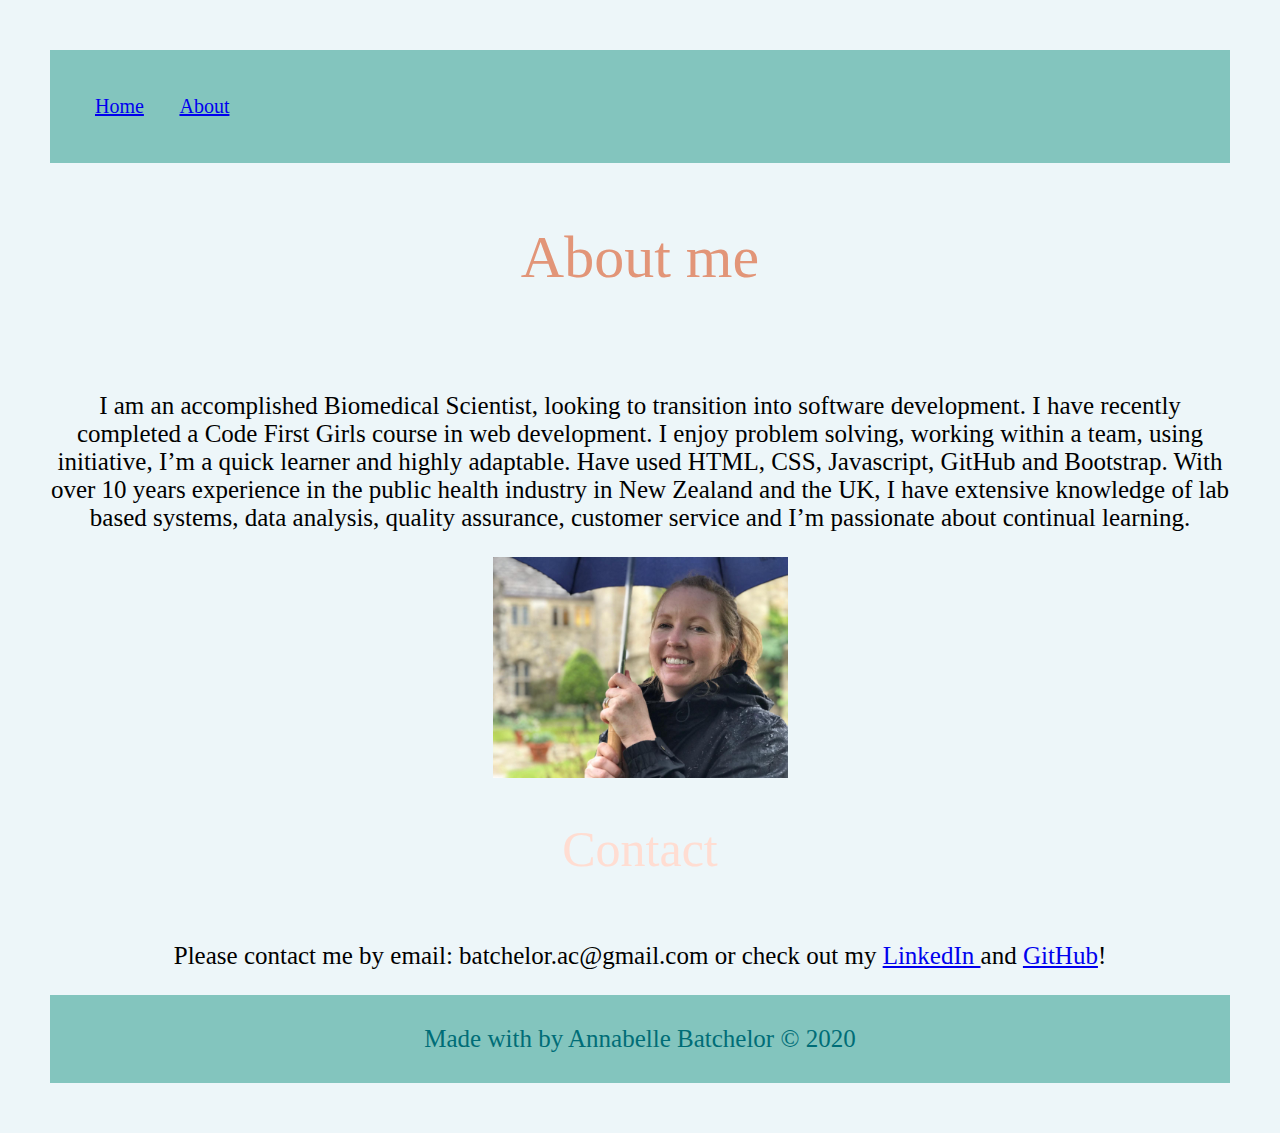
==== about.html @ 4c152f06 "updated code" ====
<!DOCTYPE html>
<html lang="en">
<head>
  <meta charset="UTF-8">
  <meta name="viewport" content="width=device-width, initial-scale=1.0">
  <link rel="stylesheet" href="style.css">

  <title>Pay Calculator</title>

</head>
<nav>
    <ul>
        <li>
            <a href="index.html">Home</a>
        </li>
        <li>
            <a href="about.html">About</a>
        </li>
    </ul>
</nav>
<body>
  <h1>About me</h1>

<p>I am an accomplished Biomedical Scientist, looking to transition into software development. I have recently completed a Code First Girls
    course in web development. I enjoy problem solving, working within a team, using initiative, I’m a quick learner and highly 
    adaptable. Have used HTML, CSS, Javascript, GitHub and Bootstrap. With over 10 years experience in the public health industry 
    in New Zealand and the UK, I have extensive knowledge of lab based systems, data analysis, quality assurance, customer service 
    and I’m passionate about continual learning.</p>

    <img id ="profile" class="rounded mx-auto d-block" src="css/profile.jpg" alt="Annabelle" style="width: 25%; height: 25%;">

    <h2>Contact</h2>

    <section id = "contact">
    <p>Please contact me by email: batchelor.ac@gmail.com or check out my <a id="profile-link" 
        href="https://www.linkedin.com/in/annabelle-b-001a9819a/" target="_blank">LinkedIn </a>and 
        <a id="profile-link" href="https://github.com/Annabelle86" target="_blank">GitHub</a>!</p>
    </section>
    </body>


<footer>
    Made with by Annabelle Batchelor &copy; 2020
  </footer>

  </html>
---- style.css ----
body {
    font-family: 'Raleway', sans-serif !important;
    margin: 0 !important;
    padding: 50px;
    background-color:#edf6f9ff !important;
    height: 100% !important;
}
/* CSS HEX 
--ming: #006d77ff;
--middle-blue-green: #83c5beff;
--alice-blue: #edf6f9ff;
--unbleached-silk: #ffddd2ff;
--dark-salmon: #e29578ff;
*/
nav {
    position: relative;
    text-align: left;
    margin-top: 0;
    padding: 30px;
    font-size: 20px;
    color:#006d77ff ;
    background-color:#83c5beff;
}

nav ul{
    position: center;
    bottom: 30px;
}

ul{
    margin: 0;
    list-style: none;
    padding: 0;
}

li{
    display: inline-block;
    padding: 15px;
    font-family: 'Parisienne', cursive;
    font-weight: 200;
}

h1{
    justify-content: center;
    text-align: center;
    font-size: 60px;
    font-display: bold;
    color:#e29578ff;
    padding: 20px;
    margin-bottom: 5rem;
    font-family: 'Parisienne', cursive;
    font-weight: 200;
}

h2 {
    font-size:50px;
    margin-bottom: 4rem;
    font-family: 'Parisienne', cursive;
    font-weight: 200;
    color:#ffddd2ff;
    text-align: center;
}

p {
    text-align: center;
    font-size: 25px;
    font-family: 'Parisienne', cursive;
    font-weight: 200;
}

#profile {
    margin-left: auto;
    margin-right: auto;
    display: block;
    max-width: 50%;
    height: auto;
}

input{
    margin-bottom: 1rem;
    text-align: center;
    width: 20rem;
    padding: 1.5rem;
    font-size: 1.8rem;
    border: none;
    box-shadow: 0 0.4rem 1.4rem 0 rgba(0,0,0, 0.4);
}

#fulldiv {
    width:auto;
    height:auto;
    display: flex;
    justify-content: center;
    align-items: center;
    max-width: 100%;
    margin: 0;
    padding: 50px;
}

.container {
    height: 200px;
    position: relative;
}
  
.vertical-center {
    display: flex;
    justify-content: center;
    align-items: center;
    height: 200px;
}

/*.flex-column{
    display:flex;
    flex-direction: column;
    align-items: center;
}

.flex.center{
    justify-content: center;
    align-items: center;
}

.justify-center{
    justify-content: center;
}

.text-center{
    text-align: center;
}

.hidden {
    display: none;
}*/

.btn{
    font-size:2.4rem;
    padding: 2rem 0;
    width: 30rem;
    display: flex;
    justify-content: center;
    margin-bottom: 1rem;
    color:rgba(0,0,0, 0.4);
    border-radius: 4px;
}

.btn:hover{
    cursor: pointer;
    box-shadow: 0 0.4rem 1.4rem 0 rgba(0,0,0, 0.4);
    transition: transform 150ms;
    transform: scale(1.03);
}

.btn[disabled]:hover {
    cursor: not-allowed;
    box-shadow: none;
    transform:none;
}

footer {
    padding: 30px;
    font-size: 25px;
    color: #006d77ff;
    text-align: center;
    background-color:#83c5beff;
    font-family: 'Parisienne', cursive;
    font-weight: 200;
}
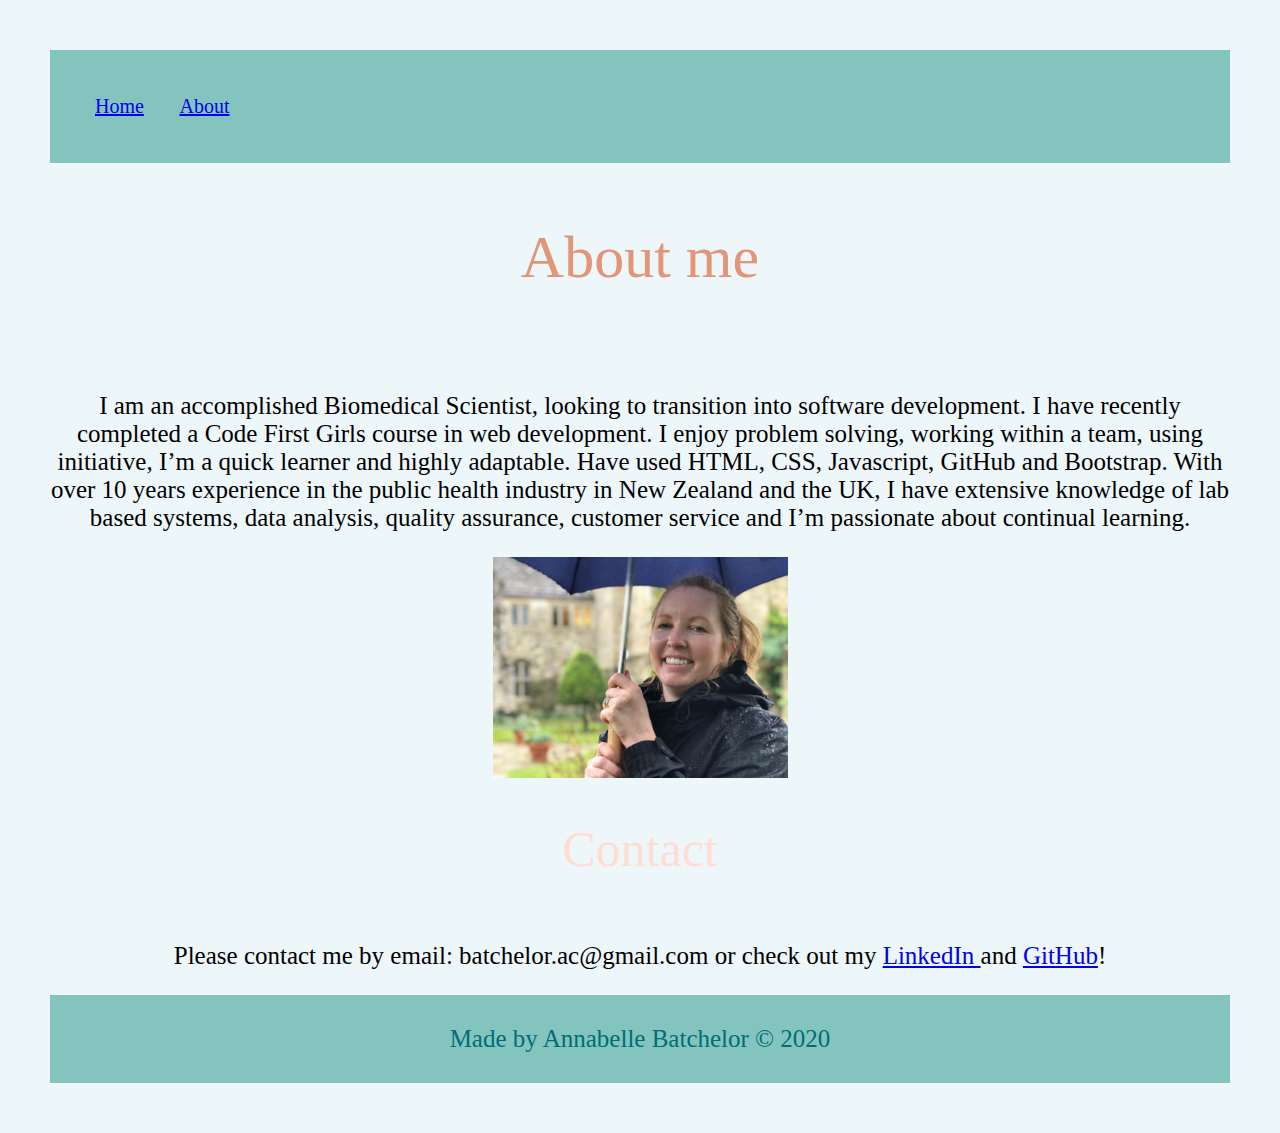
==== commit f241226c: "updated" ====
--- a/about.html
+++ b/about.html
@@ -40,7 +40,7 @@
 
 
 <footer>
-    Made with by Annabelle Batchelor &copy; 2020
+    Made by Annabelle Batchelor &copy; 2020
   </footer>
 
   </html>